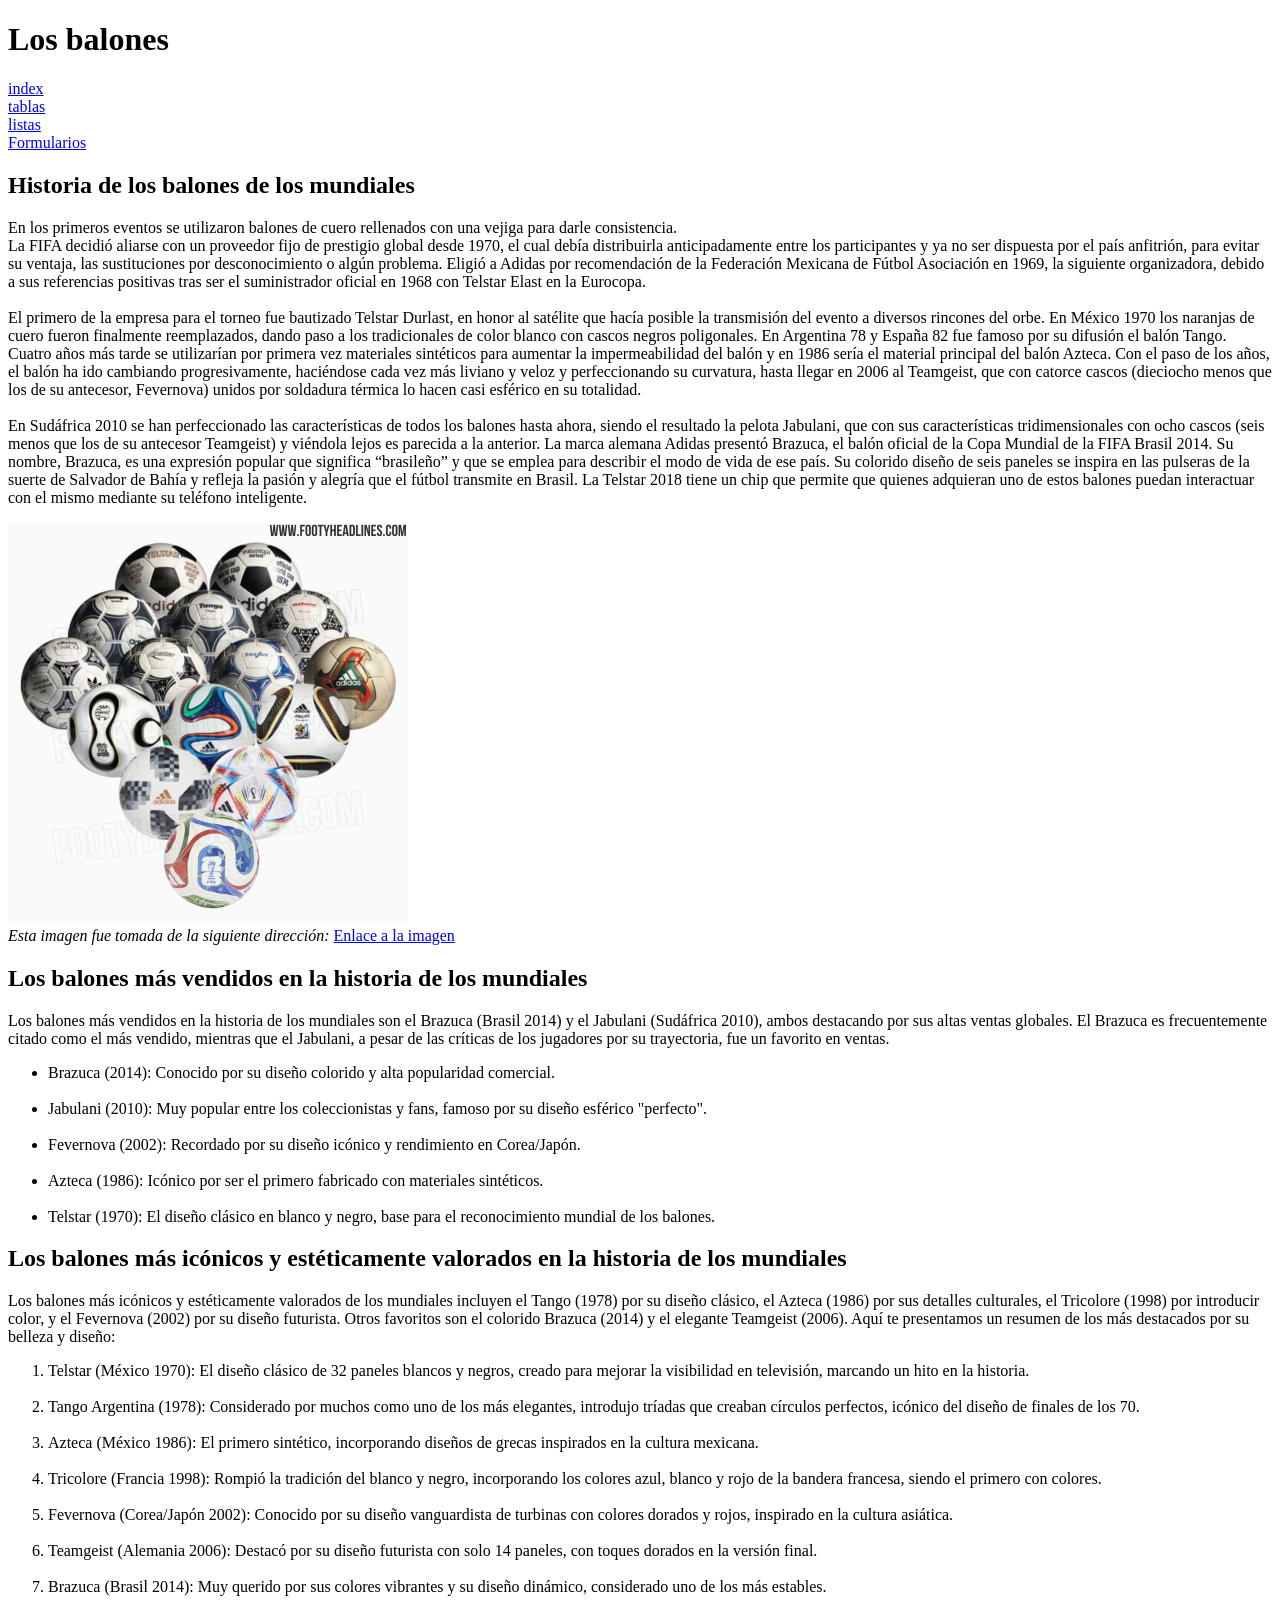
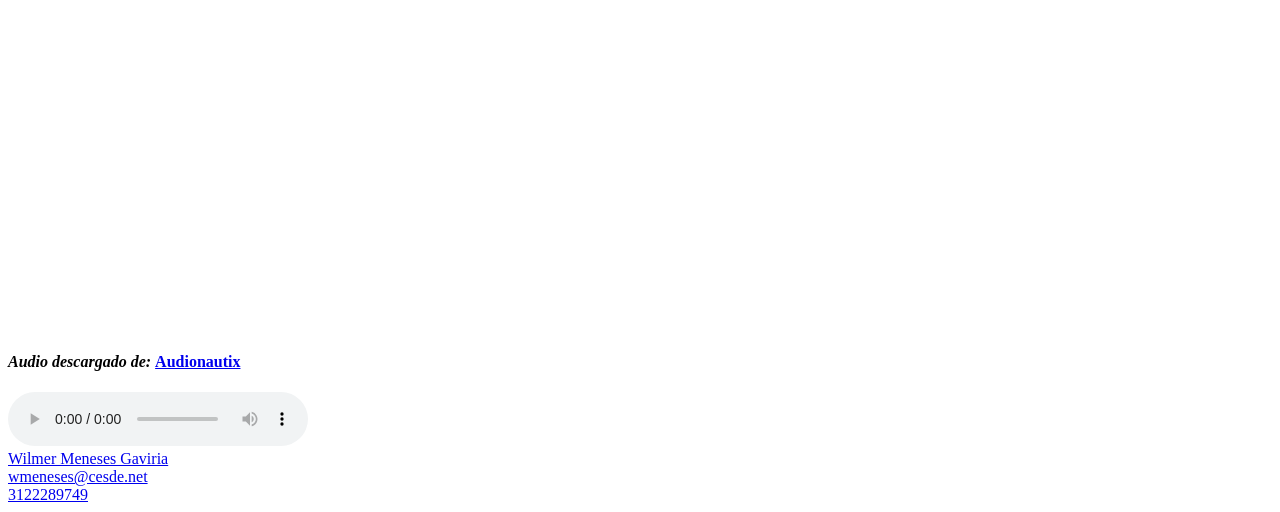
==== index.html @ a607949a "Acá tengo el index de mi proyecto" ====
<!DOCTYPE html>
<html lang="en">

<head>
    <meta charset="UTF-8">
    <meta name="viewport" content="width=device-width, initial-scale=1.0">
    <title>Balones de los mundiales</title>
    <h1>Los balones</h1>   
</head>

<body>  
    <nav>       
        <a 
        href="index.html">index</a>
    <nav>
        <a 
        href="tablas.html">tablas</a>            
    <nav>
        <a 
        href="listas.html">listas</a>
    <nav>
        <a 
        href="formularios.html">Formularios</a>
    </nav>

<h2>Historia de los balones de los mundiales</h2>  

<article>

    <p>
    En los primeros eventos se utilizaron balones de cuero rellenados con una vejiga para darle consistencia.<br>
    La FIFA decidió aliarse con un proveedor fijo de prestigio global desde 1970, el cual debía distribuirla anticipadamente entre los participantes y ya no ser dispuesta por el país anfitrión, para evitar su ventaja, las sustituciones por desconocimiento o algún problema. Eligió a Adidas por recomendación de la Federación Mexicana de Fútbol Asociación en 1969, la siguiente organizadora, debido a sus referencias positivas tras ser el suministrador oficial en 1968 con Telstar Elast en la Eurocopa.<br>
    <br>El primero de la empresa para el torneo fue bautizado Telstar Durlast, en honor al satélite que hacía posible la transmisión del evento a diversos rincones del orbe. En México 1970 los naranjas de cuero fueron finalmente reemplazados, dando paso a los tradicionales de color blanco con cascos negros poligonales. En Argentina 78 y España 82 fue famoso por su difusión el balón Tango. Cuatro años más tarde se utilizarían por primera vez materiales sintéticos para aumentar la impermeabilidad del balón y en 1986 sería el material principal del balón Azteca. Con el paso de los años, el balón ha ido cambiando progresivamente, haciéndose cada vez más liviano y veloz y perfeccionando su curvatura, hasta llegar en 2006 al Teamgeist, que con catorce cascos (dieciocho menos que los de su antecesor, Fevernova) unidos por soldadura térmica lo hacen casi esférico en su totalidad.<br>
    <br>En Sudáfrica 2010 se han perfeccionado las características de todos los balones hasta ahora, siendo el resultado la pelota Jabulani, que con sus características tridimensionales con ocho cascos (seis menos que los de su antecesor Teamgeist) y viéndola lejos es parecida a la anterior. La marca alemana Adidas presentó Brazuca, el balón oficial de la Copa Mundial de la FIFA Brasil 2014. Su nombre, Brazuca, es una expresión popular que significa “brasileño” y que se emplea para describir el modo de vida de ese país. Su colorido diseño de seis paneles se inspira en las pulseras de la suerte de Salvador de Bahía y refleja la pasión y alegría que el fútbol transmite en Brasil. La Telstar 2018 tiene un chip que permite que quienes adquieran uno de estos balones puedan interactuar con el mismo mediante su teléfono inteligente.        
    </p>

    <section>
        <img src="taller/images/balones.jpg" alt="Balones mundiales" width="400px">
    </section>

<em> Esta imagen fue tomada de la siguiente dirección: </em>
<a href="https://blogger.googleusercontent.com/img/b/R29vZ2xl/AVvXsEgN-AtwuCM4y57hFFTyZWCfY9RNEVBJwKllzDnmavLRjxs0_XYi8OSoBh5-8m_ewM-HGas_iMlIfD46-7kKs-TcIAhpZ2MZCh8sCKcOg_ZEizxdA_BwF__701LLxpc1z8TaJxx5QzjnyIn4Y8ZlwLOrBwZ9q4QJ1gfmBMTxCp_C1G209xEWaAbh4lhU0xNj/s1600/adidas-lanza-los-sets-de-balones-historicos-de-la-copa-del-mundo-2026-proxima-reposicion.jpg" 
   target="_blank">
   Enlace a la imagen
</a>

<h2> Los balones más vendidos en la historia de los mundiales </h2>

<p>
Los balones más vendidos en la historia de los mundiales son el Brazuca (Brasil 2014) y el Jabulani (Sudáfrica 2010), ambos destacando por sus altas ventas globales. El Brazuca es frecuentemente citado como el más vendido, mientras que el Jabulani, a pesar de las críticas de los jugadores por su trayectoria, fue un favorito en ventas. 
</p>

<ul>
    <li>
        Brazuca (2014): Conocido por su diseño colorido y alta popularidad comercial.<br>
    <br><li>
        Jabulani (2010): Muy popular entre los coleccionistas y fans, famoso por su diseño esférico "perfecto".<br>
    <br><li>
        Fevernova (2002): Recordado por su diseño icónico y rendimiento en Corea/Japón.<br>
    <br><li>
        Azteca (1986): Icónico por ser el primero fabricado con materiales sintéticos.<br>
    <br><li>
        Telstar (1970): El diseño clásico en blanco y negro, base para el reconocimiento mundial de los balones.                     
    </li>
</ul>

<h2> Los balones más icónicos y estéticamente valorados en la historia de los mundiales </h2>

<p>
Los balones más icónicos y estéticamente valorados de los mundiales incluyen el Tango (1978) por su diseño clásico, el Azteca (1986) por sus detalles culturales, el Tricolore (1998) por introducir color, y el Fevernova (2002) por su diseño futurista. Otros favoritos son el colorido Brazuca (2014) y el elegante Teamgeist (2006).
Aquí te presentamos un resumen de los más destacados por su belleza y diseño: 
</p>

<ol>
    <li>
        Telstar (México 1970): El diseño clásico de 32 paneles blancos y negros, creado para mejorar la visibilidad en televisión, marcando un hito en la historia.<br>
    <br><li>
        Tango Argentina (1978): Considerado por muchos como uno de los más elegantes, introdujo tríadas que creaban círculos perfectos, icónico del diseño de finales de los 70.<br>
    <br><li>
       Azteca (México 1986): El primero sintético, incorporando diseños de grecas inspirados en la cultura mexicana.<br>
    <br><li>
        Tricolore (Francia 1998): Rompió la tradición del blanco y negro, incorporando los colores azul, blanco y rojo de la bandera francesa, siendo el primero con colores.<br>
    <br><li>           
        Fevernova (Corea/Japón 2002): Conocido por su diseño vanguardista de turbinas con colores dorados y rojos, inspirado en la cultura asiática.<br>
    <br><li>
        Teamgeist (Alemania 2006): Destacó por su diseño futurista con solo 14 paneles, con toques dorados en la versión final.<br>
    <br><li>
        Brazuca (Brasil 2014): Muy querido por sus colores vibrantes y su diseño dinámico, considerado uno de los más estables.<br>
    </li>
</ol>

</article>

<iframe width="560" height="315" 
src="https://www.youtube.com/embed/EY6B3GpQwu4?si=kjPlNMP3so7ElvXP" 
title="YouTube video player" 
frameborder="0" 
allow="accelerometer; autoplay; clipboard-write; encrypted-media; gyroscope; picture-in-picture; web-share" referrerpolicy="strict-origin-when-cross-origin" 
allowfullscreen></iframe>


<h4>
<em> Audio descargado de: </em>
<a href="https://audionautix.com/" 
   target="_blank">
   Audionautix
</h4>
<section>
<audio controls src="taller/audio/DarkRedWine.mp3" ></audio>
</section>

<footer>
     Wilmer Meneses Gaviria 
<br> wmeneses@cesde.net 
<br> 3122289749  
</footer>

</body>
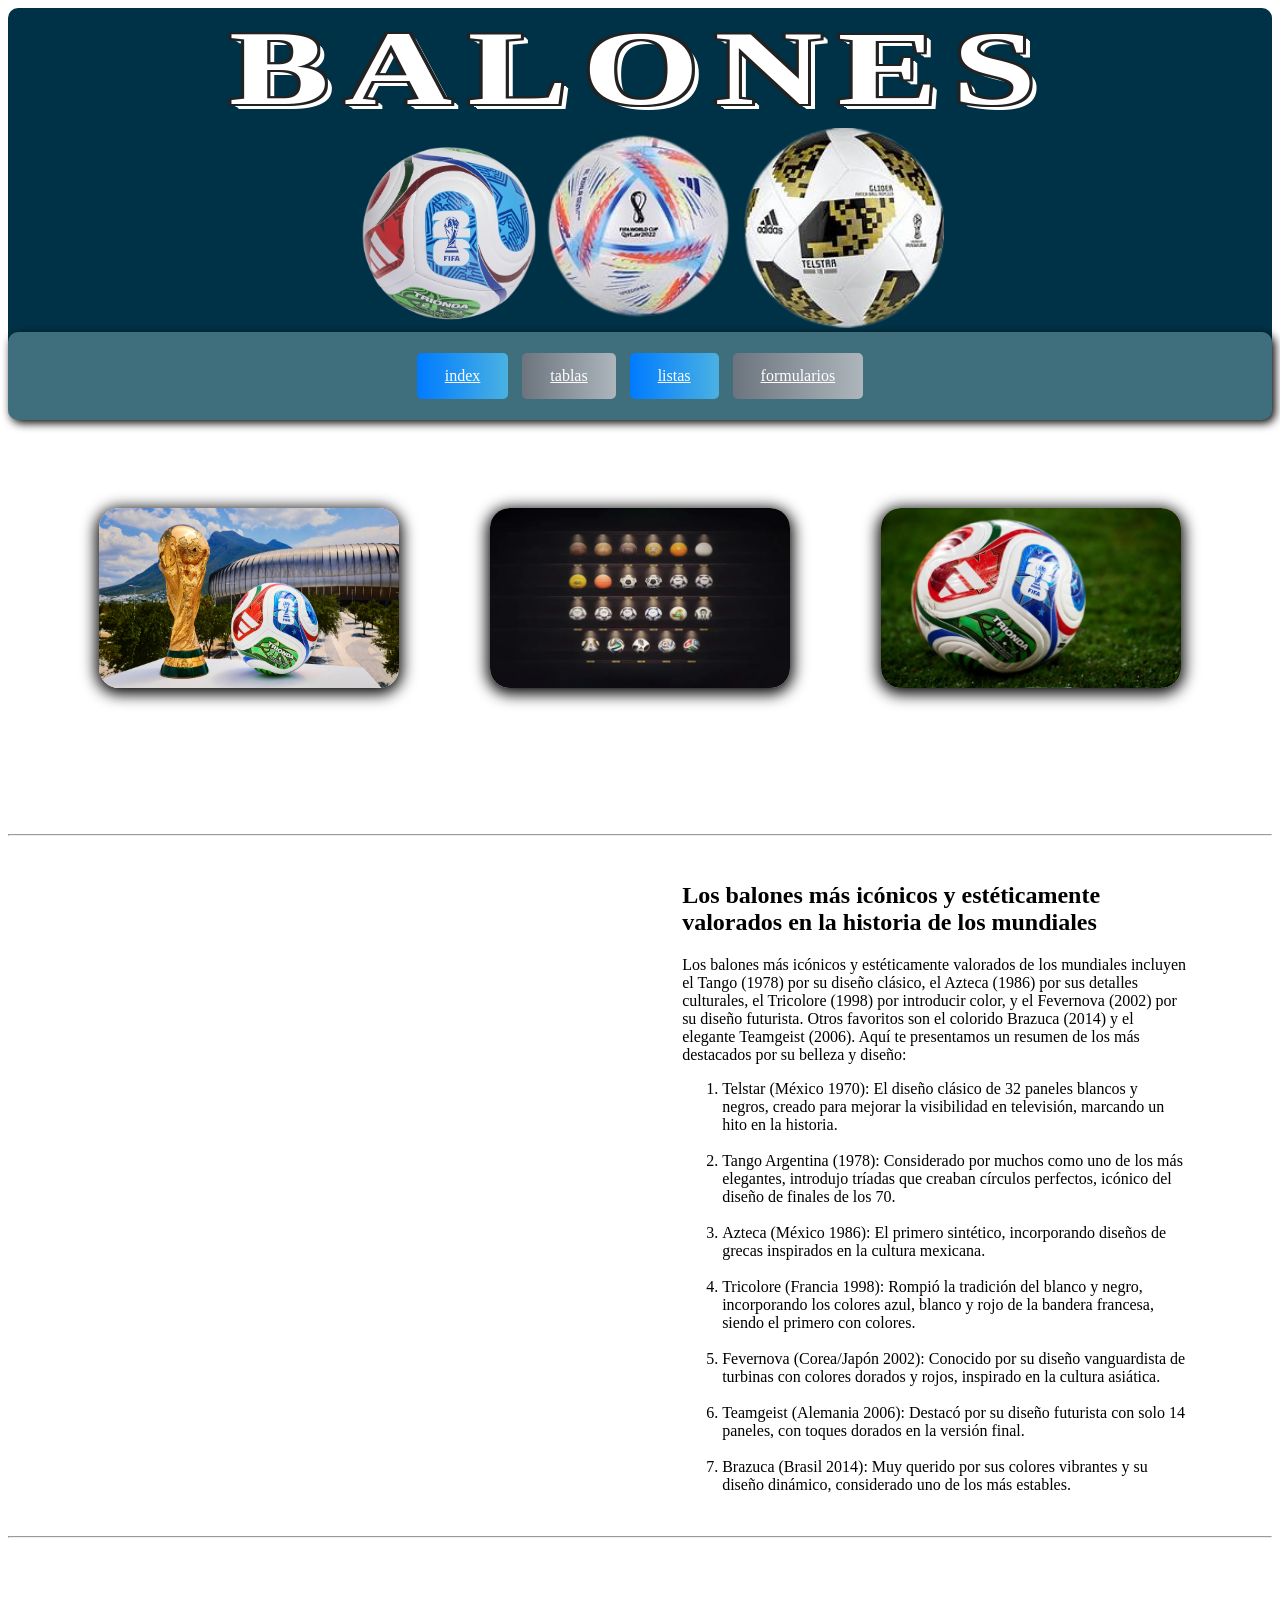
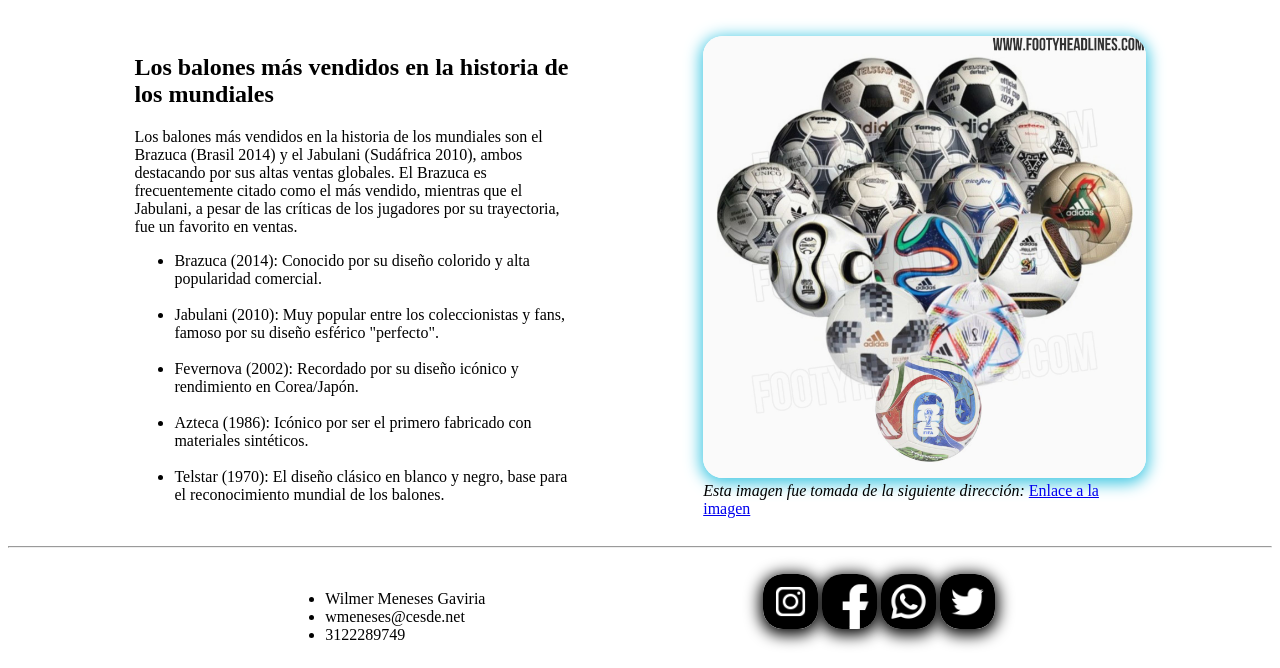
==== commit d68861af: "Actualización código" ====
--- a/index.html
+++ b/index.html
@@ -4,45 +4,111 @@
 <head>
     <meta charset="UTF-8">
     <meta name="viewport" content="width=device-width, initial-scale=1.0">
+    <link rel="stylesheet" href="estilos/estilos.css">
+    <link rel="icon" type="image/x-icon" href="taller/images/Ball.ico">
     <title>Balones de los mundiales</title>
-    <h1>Los balones</h1>   
+   
+   
+ 
 </head>
 
+
+
 <body>  
-    <nav>       
-        <a 
-        href="index.html">index</a>
-    <nav>
-        <a 
-        href="tablas.html">tablas</a>            
-    <nav>
-        <a 
-        href="listas.html">listas</a>
-    <nav>
-        <a 
-        href="formularios.html">Formularios</a>
-    </nav>
 
-<h2>Historia de los balones de los mundiales</h2>  
+    <header>
+        <center>
+        
+            <h1 class="shadow text2"> BALONES </h1>  
+            
+            <img src="taller/images/Logo1.png" alt="" id="imglogo">
+            <img src="taller/images/Logo2.png" alt="" id="imglogo">
+            <img src="taller/images/Logo3.png" alt="" id="imglogo">
+            
 
-<article>
+<nav id="menu" class="nav nav-pills flex-column flex-sm-row">
+  <a class="btn index" href="index.html">index</a>
+  <a class="btn tablas" href="tablas.html">tablas</a>
+  <a class="btn listas" href="listas.html">listas</a>
+  <a class="btn formularios" href="formularios.html">formularios</a>    
+</nav>
 
-    <p>
-    En los primeros eventos se utilizaron balones de cuero rellenados con una vejiga para darle consistencia.<br>
-    La FIFA decidió aliarse con un proveedor fijo de prestigio global desde 1970, el cual debía distribuirla anticipadamente entre los participantes y ya no ser dispuesta por el país anfitrión, para evitar su ventaja, las sustituciones por desconocimiento o algún problema. Eligió a Adidas por recomendación de la Federación Mexicana de Fútbol Asociación en 1969, la siguiente organizadora, debido a sus referencias positivas tras ser el suministrador oficial en 1968 con Telstar Elast en la Eurocopa.<br>
-    <br>El primero de la empresa para el torneo fue bautizado Telstar Durlast, en honor al satélite que hacía posible la transmisión del evento a diversos rincones del orbe. En México 1970 los naranjas de cuero fueron finalmente reemplazados, dando paso a los tradicionales de color blanco con cascos negros poligonales. En Argentina 78 y España 82 fue famoso por su difusión el balón Tango. Cuatro años más tarde se utilizarían por primera vez materiales sintéticos para aumentar la impermeabilidad del balón y en 1986 sería el material principal del balón Azteca. Con el paso de los años, el balón ha ido cambiando progresivamente, haciéndose cada vez más liviano y veloz y perfeccionando su curvatura, hasta llegar en 2006 al Teamgeist, que con catorce cascos (dieciocho menos que los de su antecesor, Fevernova) unidos por soldadura térmica lo hacen casi esférico en su totalidad.<br>
-    <br>En Sudáfrica 2010 se han perfeccionado las características de todos los balones hasta ahora, siendo el resultado la pelota Jabulani, que con sus características tridimensionales con ocho cascos (seis menos que los de su antecesor Teamgeist) y viéndola lejos es parecida a la anterior. La marca alemana Adidas presentó Brazuca, el balón oficial de la Copa Mundial de la FIFA Brasil 2014. Su nombre, Brazuca, es una expresión popular que significa “brasileño” y que se emplea para describir el modo de vida de ese país. Su colorido diseño de seis paneles se inspira en las pulseras de la suerte de Salvador de Bahía y refleja la pasión y alegría que el fútbol transmite en Brasil. La Telstar 2018 tiene un chip que permite que quienes adquieran uno de estos balones puedan interactuar con el mismo mediante su teléfono inteligente.        
-    </p>
+    </center>
 
-    <section>
-        <img src="taller/images/balones.jpg" alt="Balones mundiales" width="400px">
-    </section>
+    </header>
+   
+<main>
 
-<em> Esta imagen fue tomada de la siguiente dirección: </em>
-<a href="https://blogger.googleusercontent.com/img/b/R29vZ2xl/AVvXsEgN-AtwuCM4y57hFFTyZWCfY9RNEVBJwKllzDnmavLRjxs0_XYi8OSoBh5-8m_ewM-HGas_iMlIfD46-7kKs-TcIAhpZ2MZCh8sCKcOg_ZEizxdA_BwF__701LLxpc1z8TaJxx5QzjnyIn4Y8ZlwLOrBwZ9q4QJ1gfmBMTxCp_C1G209xEWaAbh4lhU0xNj/s1600/adidas-lanza-los-sets-de-balones-historicos-de-la-copa-del-mundo-2026-proxima-reposicion.jpg" 
-   target="_blank">
-   Enlace a la imagen
-</a>
+<section class="imagenesincio">
+
+    <div class="contimg">
+        <img src="taller/images/Im1.jpg" alt="Balones mundiales" class="imgini">
+    </div>
+
+    <div class="contimg">
+        <img src="taller/images/Im4.png" alt="Balones mundiales" class="imgini">
+    </div>
+
+    <div class="contimg">
+        <img src="taller/images/Im2.png" alt="Balones mundiales" class="imgini">        
+    </div>
+
+</section>  
+
+ <br>
+ <hr>
+ <br>
+
+<section class="Videoytexto">
+    <!-- Video -->
+    <div class="contvidytex">
+        <iframe width="560" height="315" id="videoppal"
+        src="https://www.youtube.com/embed/EY6B3GpQwu4?si=kjPlNMP3so7ElvXP" 
+        title="YouTube video player" 
+        frameborder="0" 
+        allow="accelerometer; autoplay; clipboard-write; encrypted-media; gyroscope; picture-in-picture; web-share" referrerpolicy="strict-origin-when-cross-origin" 
+        allowfullscreen></iframe>
+    </div>
+    <!-- Primertexto -->
+
+    <div class="contvidytex">
+
+        <h2> Los balones más icónicos y estéticamente valorados en la historia de los mundiales </h2>
+        
+        <p>
+        Los balones más icónicos y estéticamente valorados de los mundiales incluyen el Tango (1978) por su diseño clásico, el Azteca (1986) por sus detalles culturales, el Tricolore (1998) por introducir color, y el Fevernova (2002) por su diseño futurista. Otros favoritos son el colorido Brazuca (2014) y el elegante Teamgeist (2006).
+        Aquí te presentamos un resumen de los más destacados por su belleza y diseño: 
+        </p>
+        
+        <ol>
+            <li>
+                Telstar (México 1970): El diseño clásico de 32 paneles blancos y negros, creado para mejorar la visibilidad en televisión, marcando un hito en la historia.<br>
+            <br><li>
+                Tango Argentina (1978): Considerado por muchos como uno de los más elegantes, introdujo tríadas que creaban círculos perfectos, icónico del diseño de finales de los 70.<br>
+            <br><li>
+               Azteca (México 1986): El primero sintético, incorporando diseños de grecas inspirados en la cultura mexicana.<br>
+            <br><li>
+                Tricolore (Francia 1998): Rompió la tradición del blanco y negro, incorporando los colores azul, blanco y rojo de la bandera francesa, siendo el primero con colores.<br>
+            <br><li>           
+                Fevernova (Corea/Japón 2002): Conocido por su diseño vanguardista de turbinas con colores dorados y rojos, inspirado en la cultura asiática.<br>
+            <br><li>
+                Teamgeist (Alemania 2006): Destacó por su diseño futurista con solo 14 paneles, con toques dorados en la versión final.<br>
+            <br><li>
+                Brazuca (Brasil 2014): Muy querido por sus colores vibrantes y su diseño dinámico, considerado uno de los más estables.<br>
+            </li>
+        </ol>
+    </div>
+
+</section>
+
+ <br>
+ <hr>
+ <br>
+
+
+<section class="Imgytexto">
+
+<div class="contimgytex">
 
 <h2> Los balones más vendidos en la historia de los mundiales </h2>
 
@@ -64,42 +130,23 @@
     </li>
 </ul>
 
-<h2> Los balones más icónicos y estéticamente valorados en la historia de los mundiales </h2>
+</div>
 
-<p>
-Los balones más icónicos y estéticamente valorados de los mundiales incluyen el Tango (1978) por su diseño clásico, el Azteca (1986) por sus detalles culturales, el Tricolore (1998) por introducir color, y el Fevernova (2002) por su diseño futurista. Otros favoritos son el colorido Brazuca (2014) y el elegante Teamgeist (2006).
-Aquí te presentamos un resumen de los más destacados por su belleza y diseño: 
-</p>
+<div class="contimgytex">
 
-<ol>
-    <li>
-        Telstar (México 1970): El diseño clásico de 32 paneles blancos y negros, creado para mejorar la visibilidad en televisión, marcando un hito en la historia.<br>
-    <br><li>
-        Tango Argentina (1978): Considerado por muchos como uno de los más elegantes, introdujo tríadas que creaban círculos perfectos, icónico del diseño de finales de los 70.<br>
-    <br><li>
-       Azteca (México 1986): El primero sintético, incorporando diseños de grecas inspirados en la cultura mexicana.<br>
-    <br><li>
-        Tricolore (Francia 1998): Rompió la tradición del blanco y negro, incorporando los colores azul, blanco y rojo de la bandera francesa, siendo el primero con colores.<br>
-    <br><li>           
-        Fevernova (Corea/Japón 2002): Conocido por su diseño vanguardista de turbinas con colores dorados y rojos, inspirado en la cultura asiática.<br>
-    <br><li>
-        Teamgeist (Alemania 2006): Destacó por su diseño futurista con solo 14 paneles, con toques dorados en la versión final.<br>
-    <br><li>
-        Brazuca (Brasil 2014): Muy querido por sus colores vibrantes y su diseño dinámico, considerado uno de los más estables.<br>
-    </li>
-</ol>
+<img src="taller/images/balones.jpg" alt="Balones mundiales" width="400px" id="imghistoria">
 
-</article>
+<em> Esta imagen fue tomada de la siguiente dirección: </em>
+<a href="https://blogger.googleusercontent.com/img/b/R29vZ2xl/AVvXsEgN-AtwuCM4y57hFFTyZWCfY9RNEVBJwKllzDnmavLRjxs0_XYi8OSoBh5-8m_ewM-HGas_iMlIfD46-7kKs-TcIAhpZ2MZCh8sCKcOg_ZEizxdA_BwF__701LLxpc1z8TaJxx5QzjnyIn4Y8ZlwLOrBwZ9q4QJ1gfmBMTxCp_C1G209xEWaAbh4lhU0xNj/s1600/adidas-lanza-los-sets-de-balones-historicos-de-la-copa-del-mundo-2026-proxima-reposicion.jpg" 
+   target="_blank">
+   Enlace a la imagen
+</a>
 
-<iframe width="560" height="315" 
-src="https://www.youtube.com/embed/EY6B3GpQwu4?si=kjPlNMP3so7ElvXP" 
-title="YouTube video player" 
-frameborder="0" 
-allow="accelerometer; autoplay; clipboard-write; encrypted-media; gyroscope; picture-in-picture; web-share" referrerpolicy="strict-origin-when-cross-origin" 
-allowfullscreen></iframe>
+</div>
 
+</section>
 
-<h4>
+<!-- <h4>
 <em> Audio descargado de: </em>
 <a href="https://audionautix.com/" 
    target="_blank">
@@ -107,13 +154,36 @@
 </h4>
 <section>
 <audio controls src="taller/audio/DarkRedWine.mp3" ></audio>
-</section>
+</section> -->
+
+</main>
+
+    <br>
+    <hr>
+    <br>
 
 <footer>
-     Wilmer Meneses Gaviria 
-<br> wmeneses@cesde.net 
-<br> 3122289749  
+
+<div id="direcciones">
+
+    <ul>
+        <li>Wilmer Meneses Gaviria </li>
+        <li>wmeneses@cesde.net</li>
+        <li>3122289749</li>
+    </ul>
+
+</div>
+
+<div id="redesSociales">
+
+    <img src="taller/images/logotipo-de-instagram.png" alt="" id="logoR">
+    <img src="taller/images/facebook.png" alt="" id="logoR">
+    <img src="taller/images/whatsapp.png" alt="" id="logoR">
+    <img src="taller/images/logotipo-de-twitter.png" alt="" id="logoR">
+    
+</div>
+
 </footer>
 
 </body>
-
+ 
--- a/estilos/estilos.css
+++ b/estilos/estilos.css
@@ -0,0 +1,233 @@
+header{
+    background-color: #003247;
+    height: 400px;
+    border-radius: 10px;
+}
+
+/* Imagen que va en el header */
+#imglogo{ 
+    width: 200px;
+}
+
+/* Formato para el título del header */
+.shadow{
+  color: #fff;
+  font-family: Arvo;
+  font-weight: bold;
+  text-shadow:
+    -3px -3px 0 #222,
+    3px -3px 0 #222,
+    -3px 3px 0 #222,
+    3px 3px 0 #222,
+    4px 4px 0 #fff,
+    5px 5px 0 #fff,
+    6px 6px 0 #fff,
+    7px 7px 0 #fff;
+  line-height: 0.8em;
+  letter-spacing: 0.1em;
+  transform: scaleY(0.7);
+  -webkit-transform: scaleY(0.7);
+  -moz-transform: scaleY(0.7);
+  margin:0;
+  text-align: center;
+  font-size: 150px;
+}
+
+/* Formato para el menú */
+#menu{
+  background-color: #3f6e7d;
+  padding: 16px;
+  border-radius: 10px;
+  box-shadow: 3px 3px 10px 0px black;
+}
+
+/* Formato botones del menú */
+.btn {
+  border: none; 
+  color: white; 
+  padding: 14px 28px; 
+  cursor: pointer; 
+  border-radius: 5px; 
+  display: inline-block;
+  margin: 5px;
+}
+
+.index {background-image: linear-gradient(to right, #007bff, #4ab2e2);} 
+.index:hover {background-image: linear-gradient(to right, #0b7dda, #4ab2e2);}
+.tablas {background-image: linear-gradient(to right, #6c757d, #adb5bd);} 
+.tablas:hover {background-image: linear-gradient(to right, #848b92, #adb5bd);}
+.listas {background-image: linear-gradient(to right, #007bff, #4ab2e2);} 
+.listas:hover {background-image: linear-gradient(to right, #0b7dda, #4ab2e2);}
+.formularios {background-image: linear-gradient(to right, #6c757d, #adb5bd);} 
+.formularios:hover {background-image: linear-gradient(to right, #848b92, #adb5bd);}
+
+/* Formato imagenes iniciales */
+.imagenesincio{
+margin-top: 100px;  
+display: flex;
+justify-content: space-evenly;
+}
+
+.contimg{
+width: 300px;
+height: 300px;
+}
+
+.imgini{
+width: 100%;
+height: 180px;
+border-radius: 20px;
+box-shadow: 0px 3px 15px 3px black;
+}
+
+/* Formato video y primer texto */
+.Videoytexto{
+display: flex;
+justify-content: space-evenly;
+}
+
+/* Formato contenido video y primer texto */
+.contvidytex{
+width: 40%;
+}
+
+#videoppal{
+  border-radius: 20px;
+  margin-top: 120px;
+}
+
+/* Formato de imagen y segundo texto */
+.Imgytexto{
+display: flex;
+justify-content: space-evenly;
+align-items: center;
+}
+
+/* Formato contenido imagen y segundo texto */
+.contimgytex{
+margin-top: 70px;
+width: 35%;
+}
+
+#imghistoria{
+width: 100%;
+border-radius: 20px;
+box-shadow: 0px 3px 15px 3px #48cae4;
+}
+
+footer{
+ display: flex;
+justify-content: space-evenly; 
+}
+
+#logoR{
+width: 55px;
+border-radius: 20px;
+box-shadow: 0px 3px 15px 3px black;
+}
+
+/* Reglas para celular */
+
+@media(max-width:450px)
+{
+
+  /* Header compacto */
+  header {
+    height: auto;   
+    padding: 20px;
+  }
+
+  /* Título más pequeño */
+  .shadow {
+    font-size: 50px;
+  }
+
+  /* Logos más pequeños y en columna */
+  #imglogo {
+    width: 100px;    
+    margin: 10px auto;
+  }
+
+  /* Menú en columna */
+  #menu {
+    flex-direction: column;
+    align-items: center;
+  }
+
+  .btn {
+    width: 90%; 
+    text-align: center;
+    padding: 10px;
+  }
+
+  /* Imágenes iniciales más pequeñas */
+  .contimg {
+    width: 200px;
+    height: auto;
+  }
+
+  .imgini {
+    height: auto;
+    width: 100%;
+  }
+
+.imagenesincio {
+  margin-top: 100px;  
+  display: flex;
+  flex-direction: column;   
+  justify-content: center;  
+  align-items: center;      
+}
+
+/* Formato video y primer texto */
+.Videoytexto {
+  flex-direction: column;
+  align-items: center;
+  gap: 20px;  
+}
+
+/* Formato contenido video y primer texto */
+.contvidytex {
+  width: 90%;
+}
+
+#videoppal {
+  width: 100%;           
+  height: auto;          
+  margin-top: 20px; 
+}
+
+/* Formato de imagen y segundo texto */
+.Imgytexto {
+  flex-direction: column;
+  align-items: center;
+  gap: 20px;
+}
+
+/* Formato contenido imagen y segundo texto */
+.contimgytex {
+  margin-top: 20px;
+  width: 90%;  
+}
+
+#imghistoria {
+  width: 100%;
+  height: auto;
+  border-radius: 15px;
+  box-shadow: 0px 2px 10px 2px #48cae4;
+}
+
+footer {
+  flex-direction: column;
+  align-items: center;
+  gap: 15px;
+  padding: 10px 0; 
+}
+
+#logoR {
+  width: 40px;  
+  border-radius: 15px;
+  box-shadow: 0px 2px 8px 2px black;
+}
+
+}
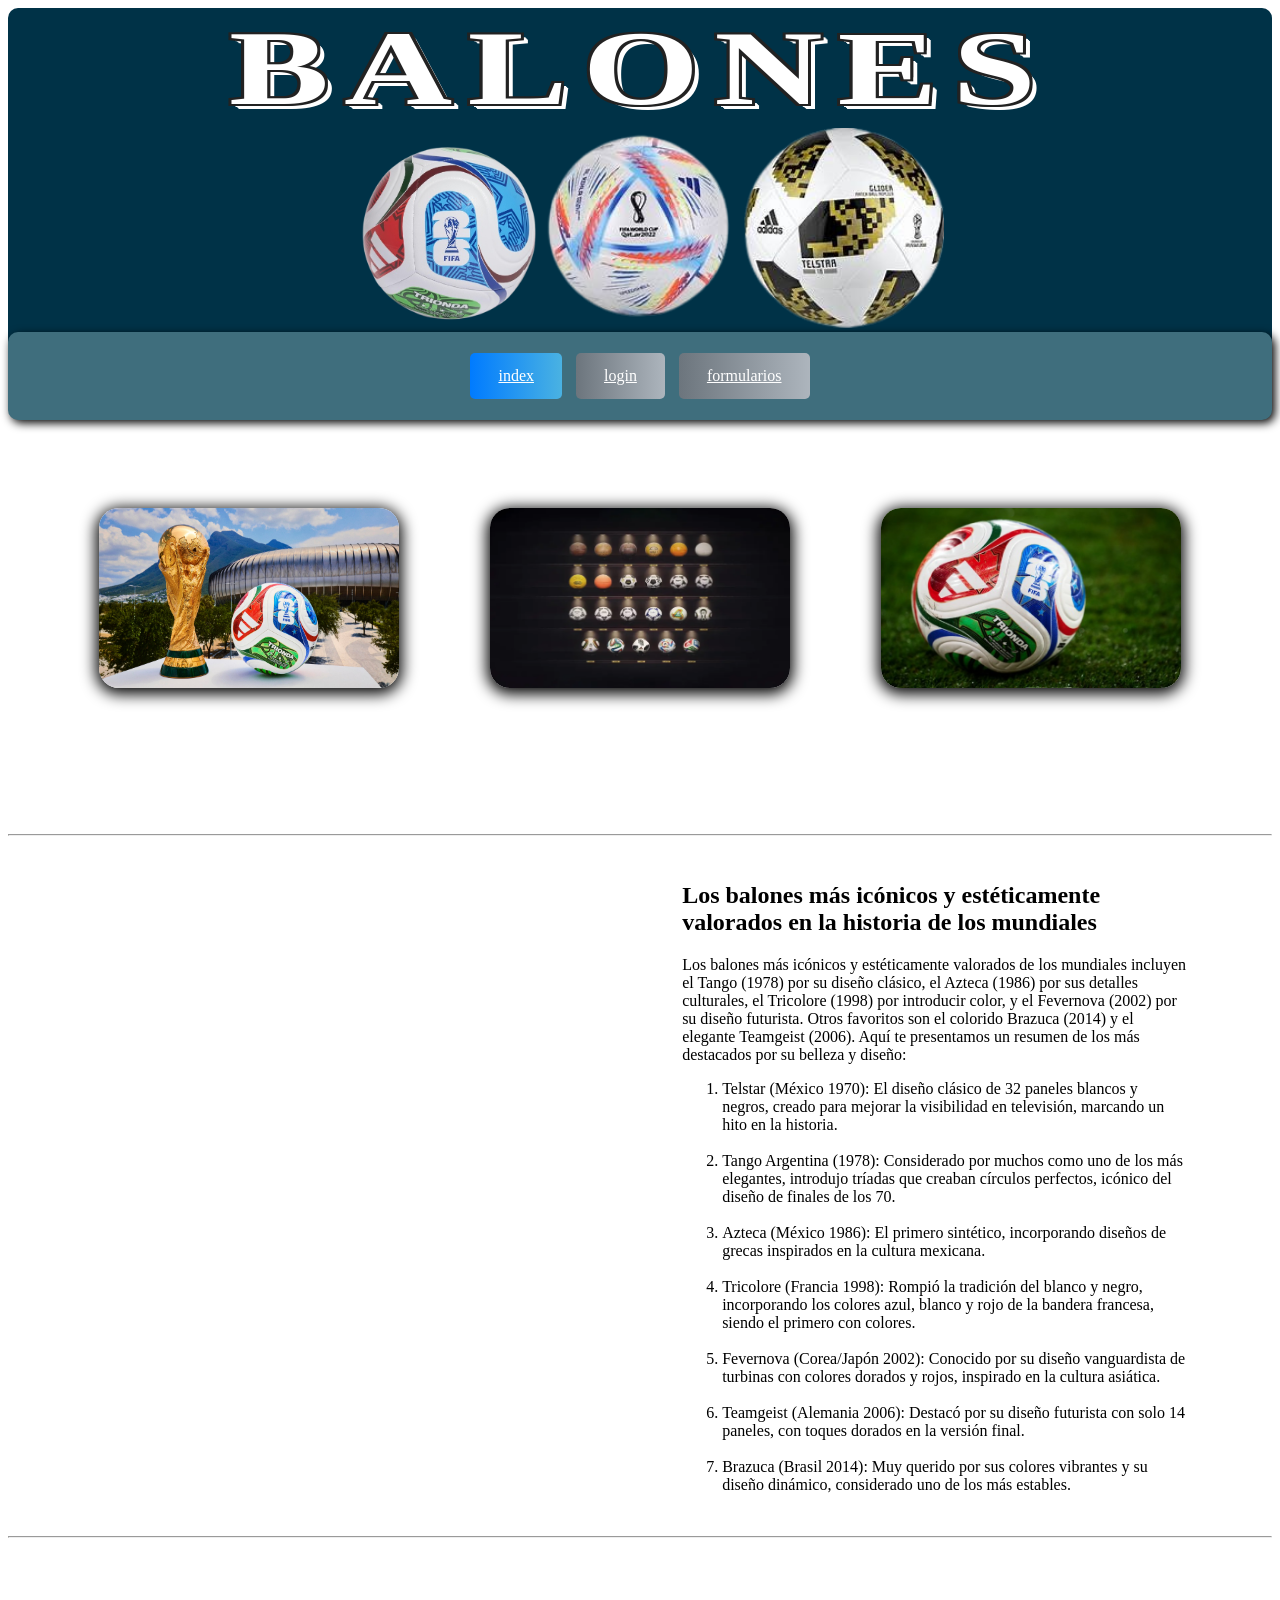
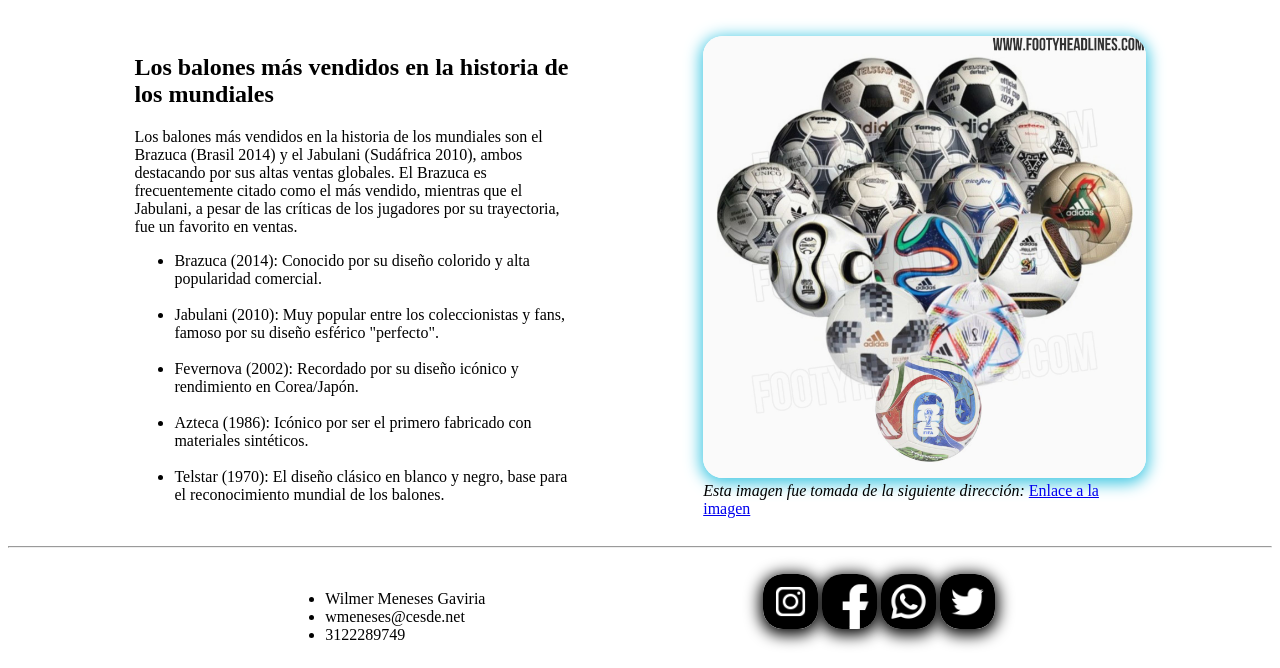
==== commit d326e1ca: "actualización de código" ====
--- a/index.html
+++ b/index.html
@@ -6,13 +6,9 @@
     <meta name="viewport" content="width=device-width, initial-scale=1.0">
     <link rel="stylesheet" href="estilos/estilos.css">
     <link rel="icon" type="image/x-icon" href="taller/images/Ball.ico">
-    <title>Balones de los mundiales</title>
+    <title>Balones de los mundiales</title>   
    
-   
- 
 </head>
-
-
 
 <body>  
 
@@ -28,8 +24,8 @@
 
 <nav id="menu" class="nav nav-pills flex-column flex-sm-row">
   <a class="btn index" href="index.html">index</a>
-  <a class="btn tablas" href="tablas.html">tablas</a>
-  <a class="btn listas" href="listas.html">listas</a>
+  <a class="btn tablas" href="login.html">login</a>
+  <!--<a class="btn listas" href="listas.html">listas</a>-->
   <a class="btn formularios" href="formularios.html">formularios</a>    
 </nav>
 
--- a/estilos/estilos.css
+++ b/estilos/estilos.css
@@ -126,6 +126,135 @@
 box-shadow: 0px 3px 15px 3px black;
 }
 
+
+/* ====== ESTILOS LOGIN Y REGISTRO ====== */
+
+.login, .register {
+    width: 350px;
+    margin: 40px auto; /* centrado horizontal */
+    background-color: #f9f9f9;
+    padding: 25px;
+    border-radius: 10px;
+    box-shadow: 0 0 15px rgba(0,0,0,0.2);
+}
+
+.login h1, .register h1 {
+    text-align: center;
+    margin-bottom: 20px;
+    color: #003247;
+}
+
+/* Grupos de campos */
+.form-group {
+    margin-bottom: 15px;
+    display: flex;
+    flex-direction: column;
+}
+
+.form-group label {
+    margin-bottom: 5px;
+    font-weight: bold;
+    color: #333;
+}
+
+.form-group input {
+    padding: 10px;
+    border: 1px solid #ccc;
+    border-radius: 6px;
+    transition: border 0.3s ease;
+}
+
+.form-group input:focus {
+    border-color: #007bff;
+    outline: none;
+}
+
+/* Botones */
+.btn-login, .btn-register {
+    width: 100%;
+    padding: 12px;
+    background-color: #007bff;
+    color: white;
+    border: none;
+    border-radius: 6px;
+    cursor: pointer;
+    font-size: 16px;
+    transition: background 0.3s ease;
+}
+
+.btn-login:hover, .btn-register:hover {
+    background-color: #0056b3;
+}
+
+
+/* ====== Registro ====== */
+
+/* Contenedor general de la página de registro */
+.register-page {
+    display: flex;
+    justify-content: center;   /* Centra horizontalmente */
+    margin: 40px 0;            /* Espacio arriba y abajo */
+}
+
+/* Caja del formulario de registro */
+.register {
+    width: 400px;
+    background-color: #f9f9f9;
+    padding: 25px;
+    border-radius: 10px;
+    box-shadow: 0 0 15px rgba(0,0,0,0.2);
+}
+
+/* Título */
+.register h1 {
+    text-align: center;
+    margin-bottom: 20px;
+    color: #003247;
+}
+
+/* Grupos de campos */
+.form-group {
+    margin-bottom: 15px;
+    display: flex;
+    flex-direction: column;
+}
+
+.form-group label {
+    margin-bottom: 5px;
+    font-weight: bold;
+    color: #333;
+}
+
+.form-group input {
+    padding: 10px;
+    border: 1px solid #ccc;
+    border-radius: 6px;
+    transition: border 0.3s ease;
+}
+
+.form-group input:focus {
+    border-color: #007bff;
+    outline: none;
+}
+
+/* Botón de registro */
+.btn-register {
+    width: 100%;
+    padding: 12px;
+    background-color: #007bff;
+    color: white;
+    border: none;
+    border-radius: 6px;
+    cursor: pointer;
+    font-size: 16px;
+    transition: background 0.3s ease;
+}
+
+.btn-register:hover {
+    background-color: #0056b3;
+}
+
+
 /* Reglas para celular */
 
 @media(max-width:450px)
